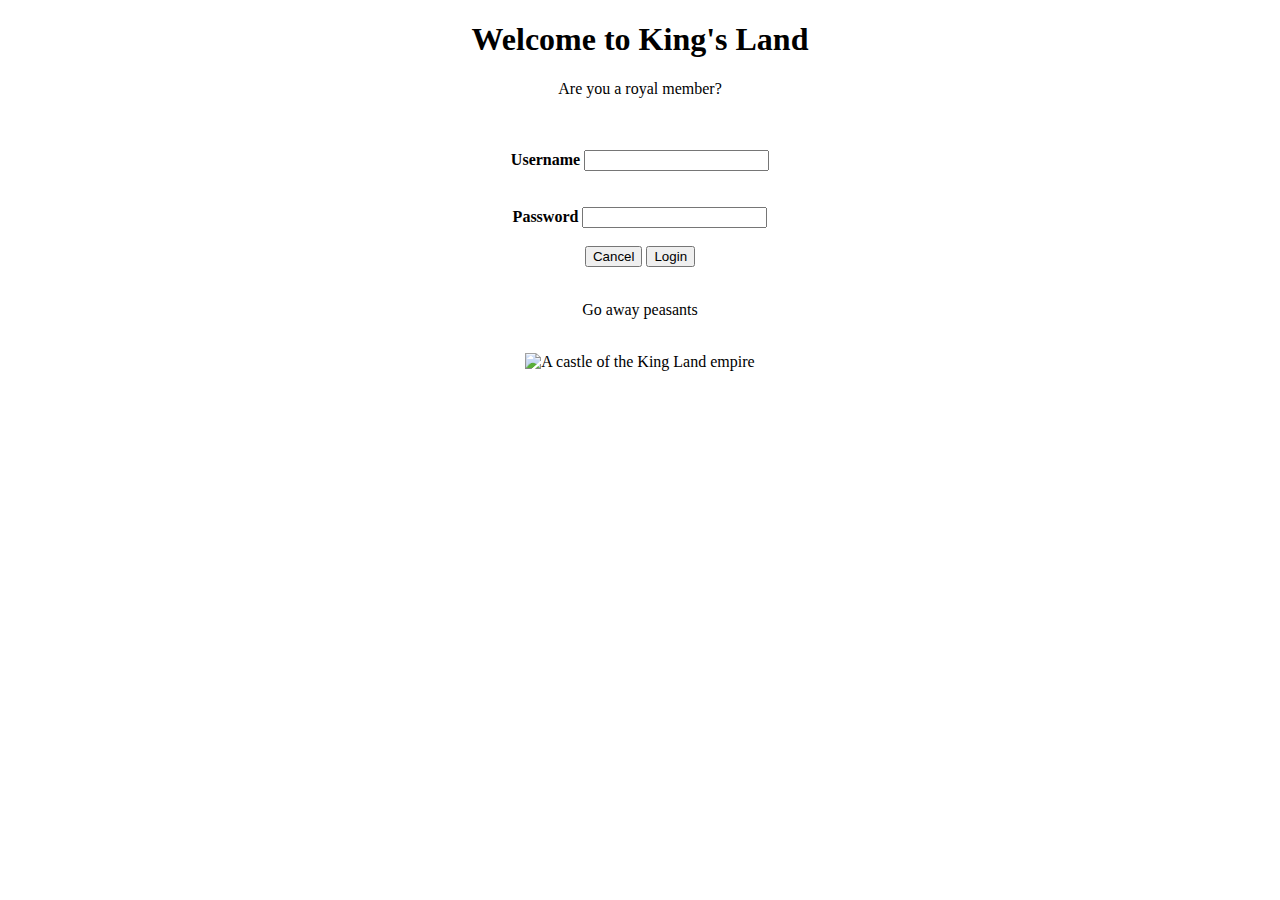
==== index.html @ 85f5d4b4 "Create index.html" ====
<!DOCTYPE html>
<html lang="en">

<head>
	<title>BelovedFlawedSecurity</title>
	<meta charset="utf-8">
	<meta http-equiv="X-UA-Compatible" content="IE=edge">
	<meta name="viewport" content="width=device-width, initial-scale=1">
  <link rel="preconnect" href="https://fonts.googleapis.com">
<link rel="preconnect" href="https://fonts.gstatic.com" crossorigin>
<link href="https://fonts.googleapis.com/css2?family=Qwitcher+Grypen:wght@700&display=swap" rel="stylesheet">
<link rel="preconnect" href="https://fonts.googleapis.com">
<link rel="preconnect" href="https://fonts.gstatic.com" crossorigin>
<link href="https://fonts.googleapis.com/css2?family=Crimson+Text&display=swap" rel="stylesheet">
	<!-- import the webpage's stylesheet -->
	<link rel="stylesheet" href="/style.css">

	<!-- import the webpage's javascript file -->
	<script src="/script.js" defer>

	</script>
</head>

<body>
<center>

	<header>
		<h1 id ='header'>Welcome to King's Land</h1>
		<p id = 'royalQuestion'>Are you a royal member?</p>
	</header>

	<main>
    <br>
    <br>
  

    
   <form action="/action_page.php" method="post" id = 'login_form'>
   <div class="container">
      <label for="uname" id = 'uname'><b>Username</b></label>
      <input type="text" name="uname" required>
      <br>
      <br>
         <br>

      <label for="psw" id = 'psw'><b>Password</b></label>
      <input type="password" name="psw" required>
      <br>
         <br>
                 <input type="reset" value="Cancel"/>

   <input type="button" onclick="check(this.form)" value="Login"/>
  </form>
 <!-- <script language="javascript">
    
  </script>
-->
   </div>


    <br>

    		<p id = 'peasants'>Go away peasants</p>
    <br>

        <img src="castle.jpg" alt="A castle of the King Land empire" id = 'castle'>
</center>

  </main>
  </body>
</html>
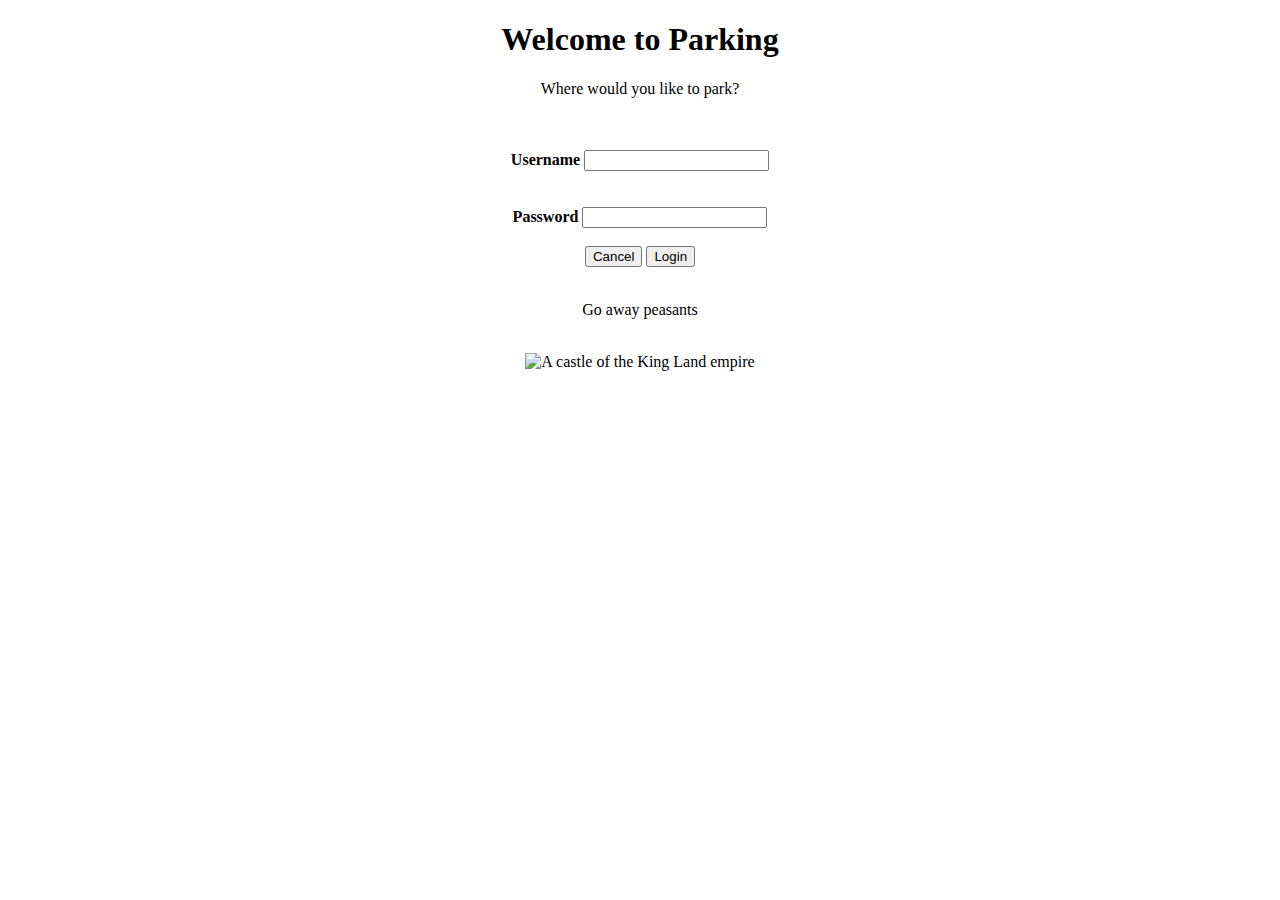
==== commit 8575e3c1: "Changed the file name" ====
--- a/index.html
+++ b/index.html
@@ -25,8 +25,8 @@
 <center>
 
 	<header>
-		<h1 id ='header'>Welcome to King's Land</h1>
-		<p id = 'royalQuestion'>Are you a royal member?</p>
+		<h1 id ='header'>Welcome to Parking</h1>
+		<p id = 'royalQuestion'>Where would you like to park?</p>
 	</header>
 
 	<main>
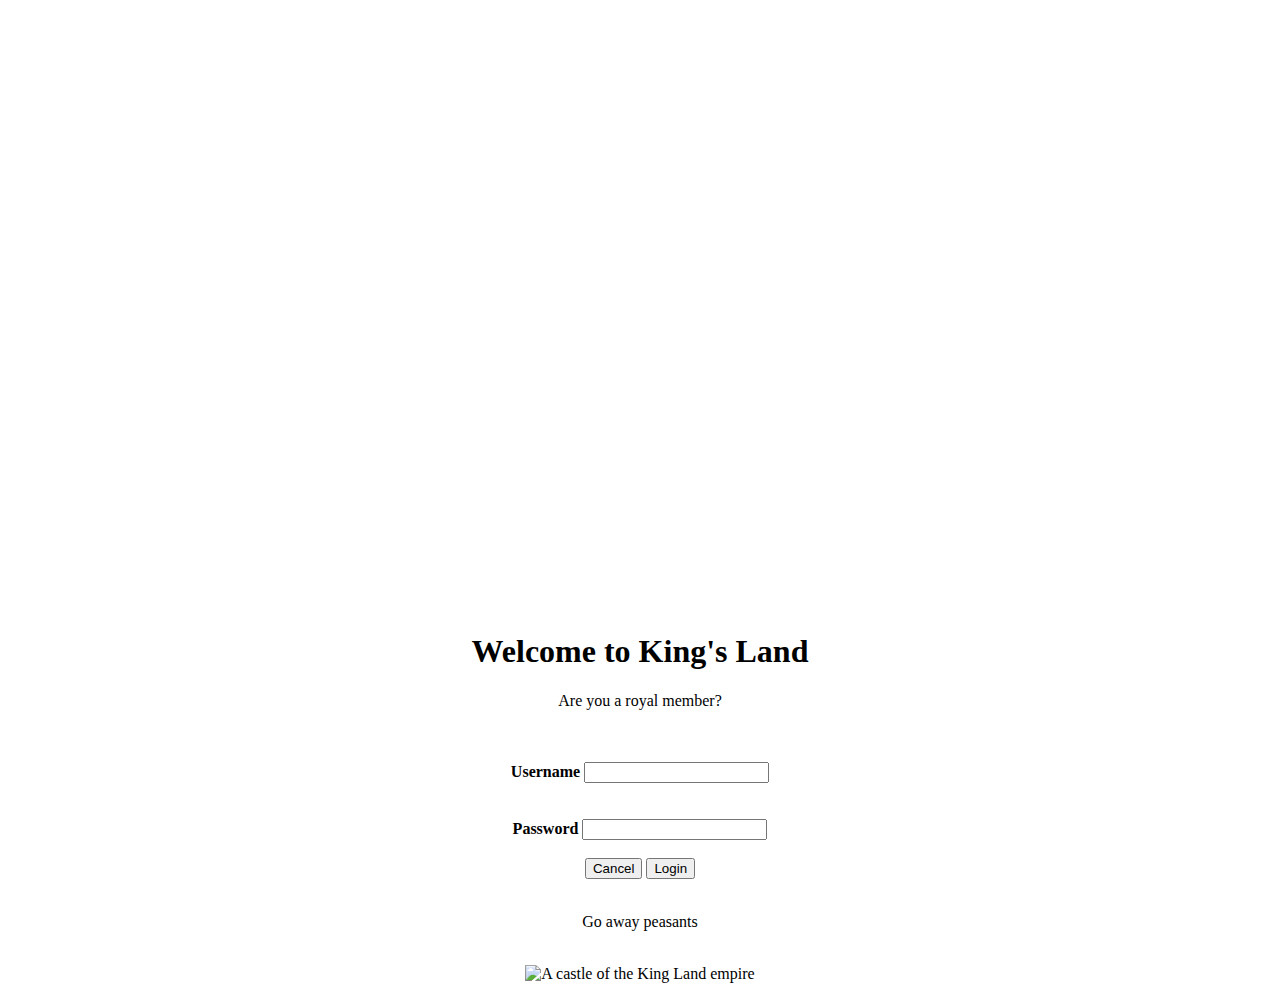
==== commit 7fefc7f2: "added map" ====
--- a/index.html
+++ b/index.html
@@ -23,10 +23,10 @@
 
 <body>
 <center>
-
+  <iframe allow="geolocation" src="https://data.calgary.ca/dataset/On-Street-Parking-Zones/g33j-xi2h/embed?width=800&height=600" width="800" height="600" style="border:0; padding: 0; margin: 0;"></iframe>
 	<header>
-		<h1 id ='header'>Welcome to Parking</h1>
-		<p id = 'royalQuestion'>Where would you like to park?</p>
+		<h1 id ='header'>Welcome to King's Land</h1>
+		<p id = 'royalQuestion'>Are you a royal member?</p>
 	</header>
 
 	<main>
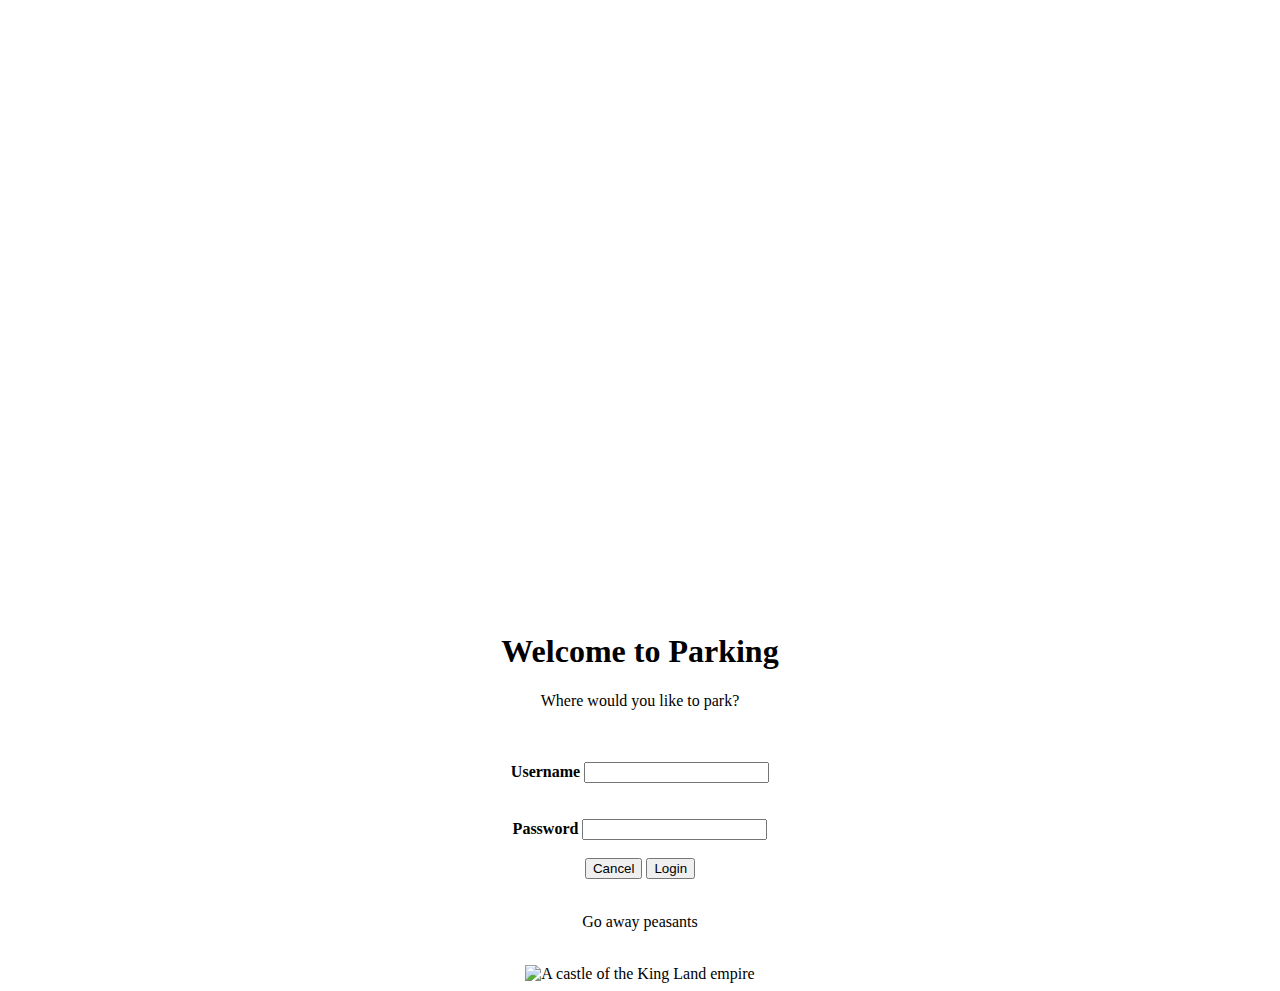
==== commit 62df2e63: "Merge branch 'main' of https://github.com/KhadeejaAbbas/CalgaryHacks2024" ====
--- a/index.html
+++ b/index.html
@@ -25,8 +25,8 @@
 <center>
   <iframe allow="geolocation" src="https://data.calgary.ca/dataset/On-Street-Parking-Zones/g33j-xi2h/embed?width=800&height=600" width="800" height="600" style="border:0; padding: 0; margin: 0;"></iframe>
 	<header>
-		<h1 id ='header'>Welcome to King's Land</h1>
-		<p id = 'royalQuestion'>Are you a royal member?</p>
+		<h1 id ='header'>Welcome to Parking</h1>
+		<p id = 'royalQuestion'>Where would you like to park?</p>
 	</header>
 
 	<main>
